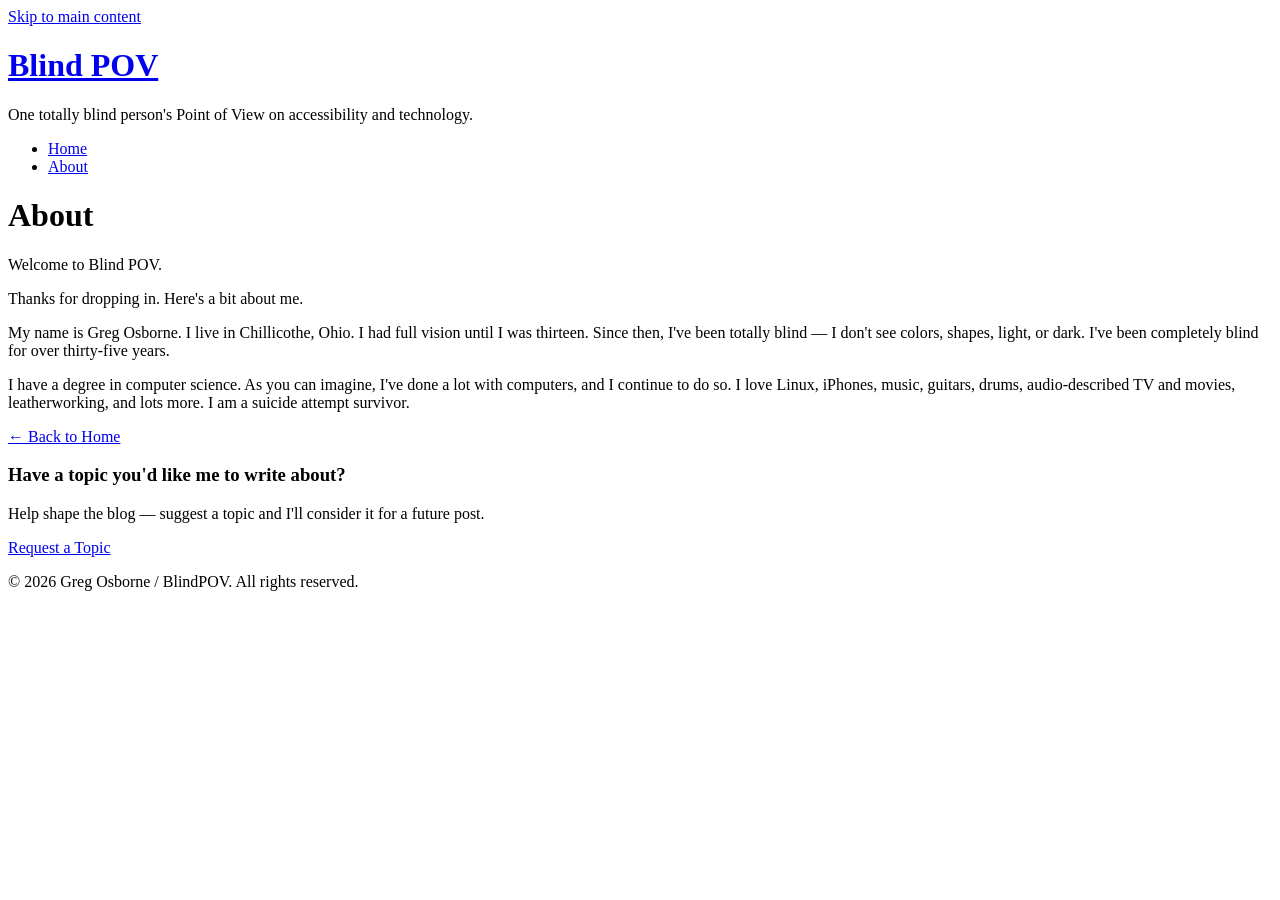
==== about/index.html @ 8269943b "Move about.html to about/index.html for better GitHub Pages compatibility" ====
<!DOCTYPE html>
<html lang="en">
<head>
  <meta charset="UTF-8">
  <meta name="viewport" content="width=device-width, initial-scale=1.0">
  <title>About - Blind POV</title>
  <link rel="stylesheet" href="css/style.css">
</head>
<body>
  <a href="#main-content" class="skip-link">Skip to main content</a>

  <header>
    <h1><a href="/">Blind POV</a></h1>
    <p>One totally blind person's Point of View on accessibility and technology.</p>
  </header>

  <nav aria-label="Main navigation">
    <ul>
      <li><a href="/">Home</a></li>
      <li><a href="/about.html">About</a></li>
    </ul>
  </nav>

  <main id="main-content" class="post">
    <h1>About</h1>
    <div class="post-meta">
      <p>Welcome to Blind POV.</p>
    </div>
    <div class="post-content">
      <p>Thanks for dropping in. Here's a bit about me.</p>

      <p>My name is Greg Osborne. I live in Chillicothe, Ohio. I had full vision until I was thirteen. Since then, I've been totally blind — I don't see colors, shapes, light, or dark. I've been completely blind for over thirty-five years.</p>

      <p>I have a degree in computer science. As you can imagine, I've done a lot with computers, and I continue to do so. I love Linux, iPhones, music, guitars, drums, audio-described TV and movies, leatherworking, and lots more. I am a suicide attempt survivor.</p>
    </div>
    <a href="/" class="back-link">&larr; Back to Home</a>

    <section class="request-topic">
      <h3>Have a topic you'd like me to write about?</h3>
      <p>Help shape the blog — suggest a topic and I'll consider it for a future post.</p>
      <a href="https://github.com/cryptulus/BlindPOV/discussions/new?category=topic-requests">Request a Topic</a>
    </section>
  </main>

  <footer>
    <p>&copy; 2026 Greg Osborne / BlindPOV. All rights reserved.</p>
  </footer>
</body>
</html>
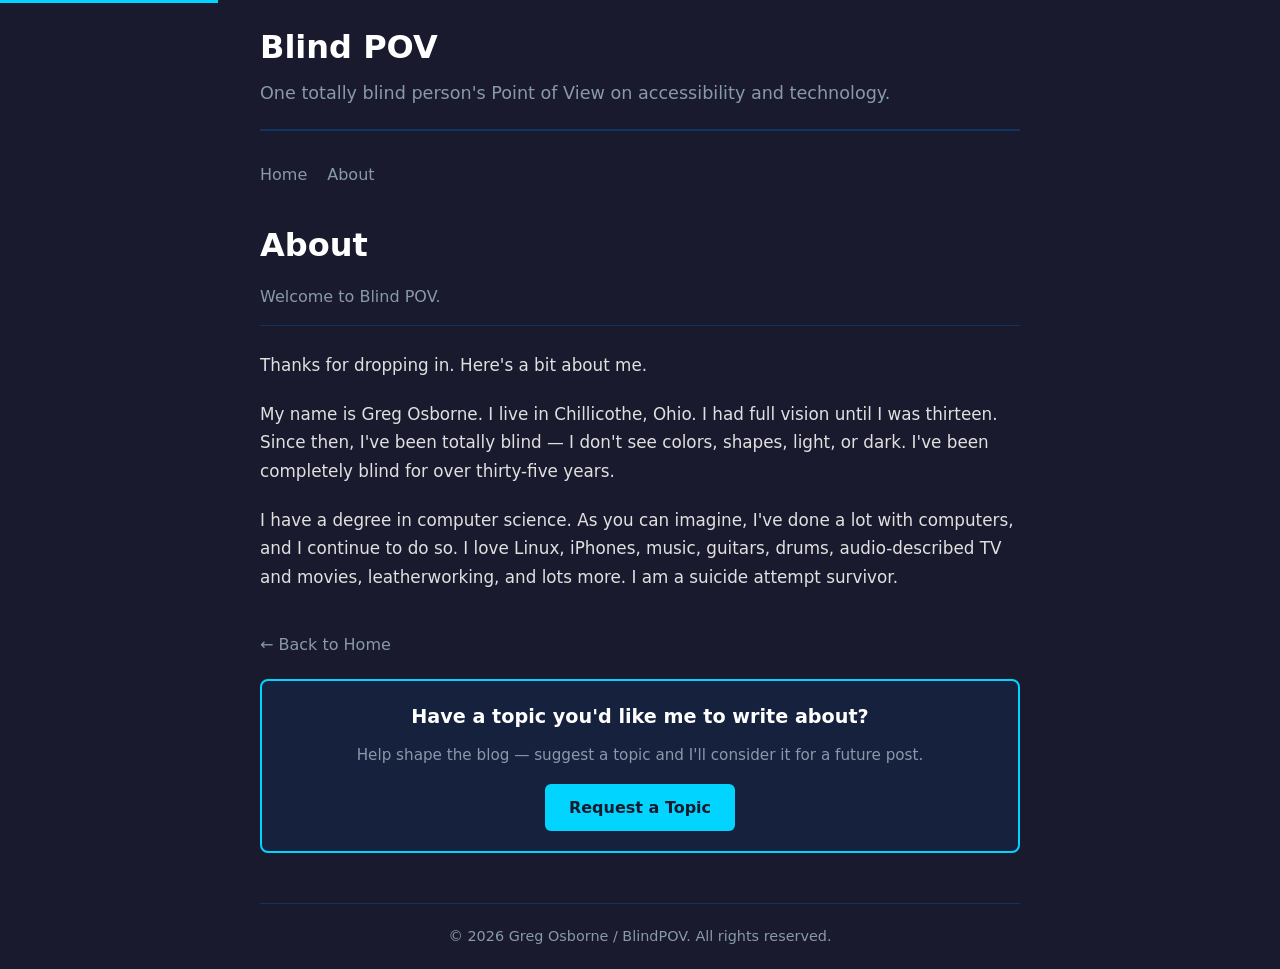
==== commit 58d3c49c: "Fix about page CSS path and Migraine Zen date to November 25, 2026" ====
--- a/about/index.html
+++ b/about/index.html
@@ -4,7 +4,7 @@
   <meta charset="UTF-8">
   <meta name="viewport" content="width=device-width, initial-scale=1.0">
   <title>About - Blind POV</title>
-  <link rel="stylesheet" href="css/style.css">
+  <link rel="stylesheet" href="../css/style.css">
 </head>
 <body>
   <a href="#main-content" class="skip-link">Skip to main content</a>
@@ -17,7 +17,7 @@
   <nav aria-label="Main navigation">
     <ul>
       <li><a href="/">Home</a></li>
-      <li><a href="/about.html">About</a></li>
+      <li><a href="/about/">About</a></li>
     </ul>
   </nav>
 
--- a/css/style.css
+++ b/css/style.css
@@ -0,0 +1,340 @@
+/* BlindPOV - Accessible Blog Styles */
+:root {
+  --bg: #1a1a2e;
+  --fg: #e0e0e0;
+  --accent: #00d4ff;
+  --accent-dark: #0099cc;
+  --card-bg: #16213e;
+  --border: #0f3460;
+  --text-muted: #8899aa;
+  --heading: #ffffff;
+}
+
+* {
+  margin: 0;
+  padding: 0;
+  box-sizing: border-box;
+}
+
+body {
+  font-family: 'Segoe UI', system-ui, -apple-system, sans-serif;
+  background-color: var(--bg);
+  color: var(--fg);
+  line-height: 1.7;
+  max-width: 800px;
+  margin: 0 auto;
+  padding: 20px;
+}
+
+a {
+  color: var(--accent);
+  text-decoration: none;
+}
+
+a:hover, a:focus {
+  text-decoration: underline;
+  outline: 2px solid var(--accent);
+  outline-offset: 2px;
+}
+
+/* Header */
+header {
+  border-bottom: 2px solid var(--border);
+  padding-bottom: 20px;
+  margin-bottom: 30px;
+}
+
+header h1 {
+  font-size: 2em;
+  color: var(--heading);
+  margin-bottom: 5px;
+}
+
+header h1 a {
+  color: var(--heading);
+}
+
+header h1 a:hover,
+header h1 a:focus {
+  text-decoration: none;
+}
+
+header p {
+  color: var(--text-muted);
+  font-size: 1.1em;
+}
+
+/* Navigation */
+nav {
+  margin-bottom: 30px;
+}
+
+nav ul {
+  list-style: none;
+  display: flex;
+  gap: 20px;
+}
+
+nav a {
+  color: var(--text-muted);
+  font-weight: 500;
+}
+
+nav a:hover, nav a:focus {
+  color: var(--accent);
+}
+
+/* Post list */
+.post-list {
+  list-style: none;
+}
+
+.post-list .sort-toggle {
+  display: inline-block;
+  background: var(--border);
+  color: var(--text-muted);
+  border: 1px solid var(--border);
+  padding: 6px 14px;
+  border-radius: 6px;
+  font-size: 0.85em;
+  margin-bottom: 15px;
+  cursor: pointer;
+  font-family: inherit;
+}
+
+.post-list .sort-toggle:hover,
+.post-list .sort-toggle:focus {
+  background: var(--accent-dark);
+  color: var(--heading);
+  border-color: var(--accent-dark);
+}
+
+.post-list .sort-toggle:focus-visible {
+  outline: 3px solid var(--accent);
+  outline-offset: 2px;
+}
+
+.post-list li {
+  background: var(--card-bg);
+  border: 1px solid var(--border);
+  border-radius: 8px;
+  padding: 20px;
+  margin-bottom: 15px;
+  transition: border-color 0.2s;
+}
+
+.post-list li:hover,
+.post-list li:focus-within {
+  border-color: var(--accent);
+}
+
+.post-list h2 {
+  font-size: 1.4em;
+  margin-bottom: 8px;
+}
+
+.post-list h2 a {
+  color: var(--heading);
+}
+
+.post-list .post-date {
+  color: var(--text-muted);
+  font-size: 0.9em;
+  margin-bottom: 10px;
+}
+
+.post-list .post-excerpt {
+  color: var(--fg);
+}
+
+/* Tags hidden from view but kept in DOM for SEO */
+.post-list .post-tags,
+.post .post-tags {
+  position: absolute;
+  width: 1px;
+  height: 1px;
+  padding: 0;
+  margin: -1px;
+  overflow: hidden;
+  clip: rect(0, 0, 0, 0);
+  white-space: nowrap;
+  border: 0;
+}
+
+/* Single post */
+.post h1 {
+  font-size: 2em;
+  color: var(--heading);
+  margin-bottom: 10px;
+}
+
+.post .post-meta {
+  color: var(--text-muted);
+  margin-bottom: 25px;
+  padding-bottom: 15px;
+  border-bottom: 1px solid var(--border);
+}
+
+.post .post-content {
+  font-size: 1.05em;
+}
+
+.post .post-content p {
+  margin-bottom: 1.2em;
+}
+
+.post .post-content h2 {
+  color: var(--heading);
+  margin: 1.5em 0 0.8em;
+  font-size: 1.4em;
+}
+
+.post .post-content h3 {
+  color: var(--heading);
+  margin: 1.3em 0 0.6em;
+  font-size: 1.2em;
+}
+
+.post .post-content ul,
+.post .post-content ol {
+  margin: 1em 0 1em 1.5em;
+}
+
+.post .post-content li {
+  margin-bottom: 0.5em;
+}
+
+.post .post-content strong {
+  color: var(--heading);
+}
+
+.post .post-content code {
+  background: var(--card-bg);
+  padding: 2px 6px;
+  border-radius: 4px;
+  font-family: 'Cascadia Code', 'Fira Code', monospace;
+  font-size: 0.9em;
+}
+
+.post .post-content pre {
+  background: var(--card-bg);
+  padding: 15px;
+  border-radius: 8px;
+  overflow-x: auto;
+  margin: 1em 0;
+}
+
+.post .post-content pre code {
+  background: none;
+  padding: 0;
+}
+
+.post .post-content blockquote {
+  border-left: 4px solid var(--accent);
+  padding-left: 15px;
+  margin: 1em 0;
+  color: var(--text-muted);
+  font-style: italic;
+}
+
+.post .post-content img {
+  max-width: 100%;
+  height: auto;
+  border-radius: 8px;
+}
+
+.post .back-link {
+  display: inline-block;
+  margin-top: 20px;
+  color: var(--text-muted);
+}
+
+.post .back-link:hover,
+.post .back-link:focus {
+  color: var(--accent);
+}
+
+/* Request topic section */
+.request-topic {
+  background: var(--card-bg);
+  border: 2px solid var(--accent);
+  border-radius: 8px;
+  padding: 20px;
+  margin: 20px 0;
+  text-align: center;
+}
+
+.request-topic h3 {
+  color: var(--heading);
+  margin-bottom: 10px;
+  font-size: 1.2em;
+}
+
+.request-topic p {
+  color: var(--text-muted);
+  margin-bottom: 15px;
+  font-size: 0.95em;
+}
+
+.request-topic a {
+  display: inline-block;
+  background: var(--accent);
+  color: var(--bg);
+  padding: 10px 24px;
+  border-radius: 6px;
+  font-weight: bold;
+  font-size: 1em;
+  text-decoration: none;
+}
+
+.request-topic a:hover,
+.request-topic a:focus {
+  background: var(--accent-dark);
+  color: var(--heading);
+  text-decoration: none;
+  outline: 3px solid var(--accent);
+  outline-offset: 2px;
+}
+
+/* Footer */
+footer {
+  margin-top: 50px;
+  padding-top: 20px;
+  border-top: 1px solid var(--border);
+  color: var(--text-muted);
+  text-align: center;
+  font-size: 0.9em;
+}
+
+/* Skip link for accessibility */
+.skip-link {
+  position: absolute;
+  top: -40px;
+  left: 0;
+  background: var(--accent);
+  color: var(--bg);
+  padding: 8px 15px;
+  z-index: 100;
+  font-weight: bold;
+}
+
+.skip-link:focus {
+  top: 0;
+}
+
+/* High contrast focus styles */
+*:focus-visible {
+  outline: 3px solid var(--accent);
+  outline-offset: 2px;
+}
+
+/* Print styles */
+@media print {
+  body {
+    background: white;
+    color: black;
+  }
+  header, footer, nav {
+    display: none;
+  }
+}
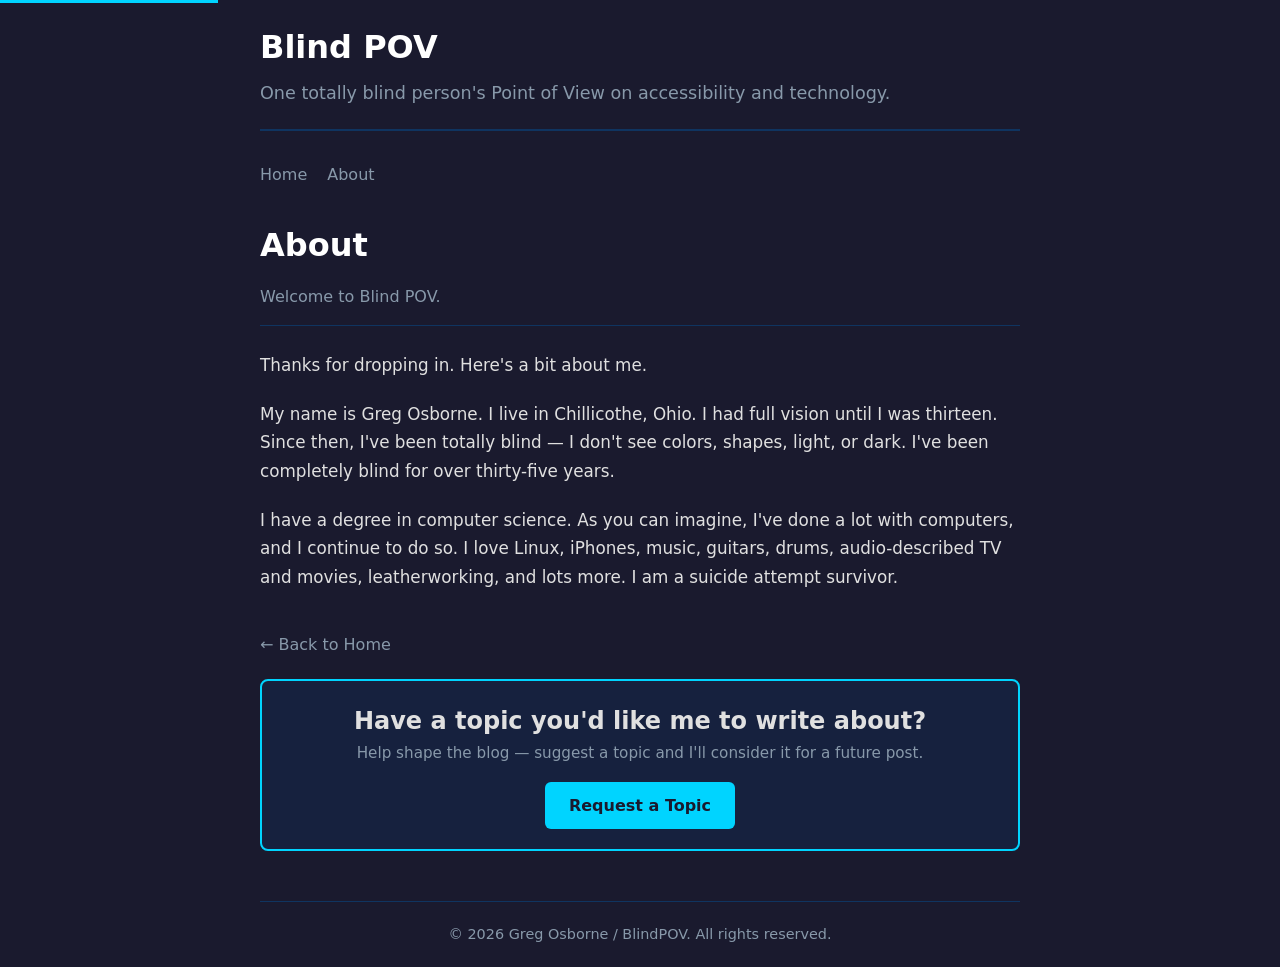
==== commit 33b10d37: "Fix heading levels and post2 meta tag quotes" ====
--- a/about/index.html
+++ b/about/index.html
@@ -4,6 +4,7 @@
   <meta charset="UTF-8">
   <meta name="viewport" content="width=device-width, initial-scale=1.0">
   <title>About - Blind POV</title>
+  <meta name="keywords" content="about,Greg Osborne,BlindPOV,blind,accessibility,computer science,vision loss,Ohio,Chillicothe,blind perspective,technology">
   <link rel="stylesheet" href="../css/style.css">
 </head>
 <body>
@@ -36,7 +37,7 @@
     <a href="/" class="back-link">&larr; Back to Home</a>
 
     <section class="request-topic">
-      <h3>Have a topic you'd like me to write about?</h3>
+      <h2>Have a topic you'd like me to write about?</h2>
       <p>Help shape the blog — suggest a topic and I'll consider it for a future post.</p>
       <a href="https://github.com/cryptulus/BlindPOV/discussions/new?category=topic-requests">Request a Topic</a>
     </section>
